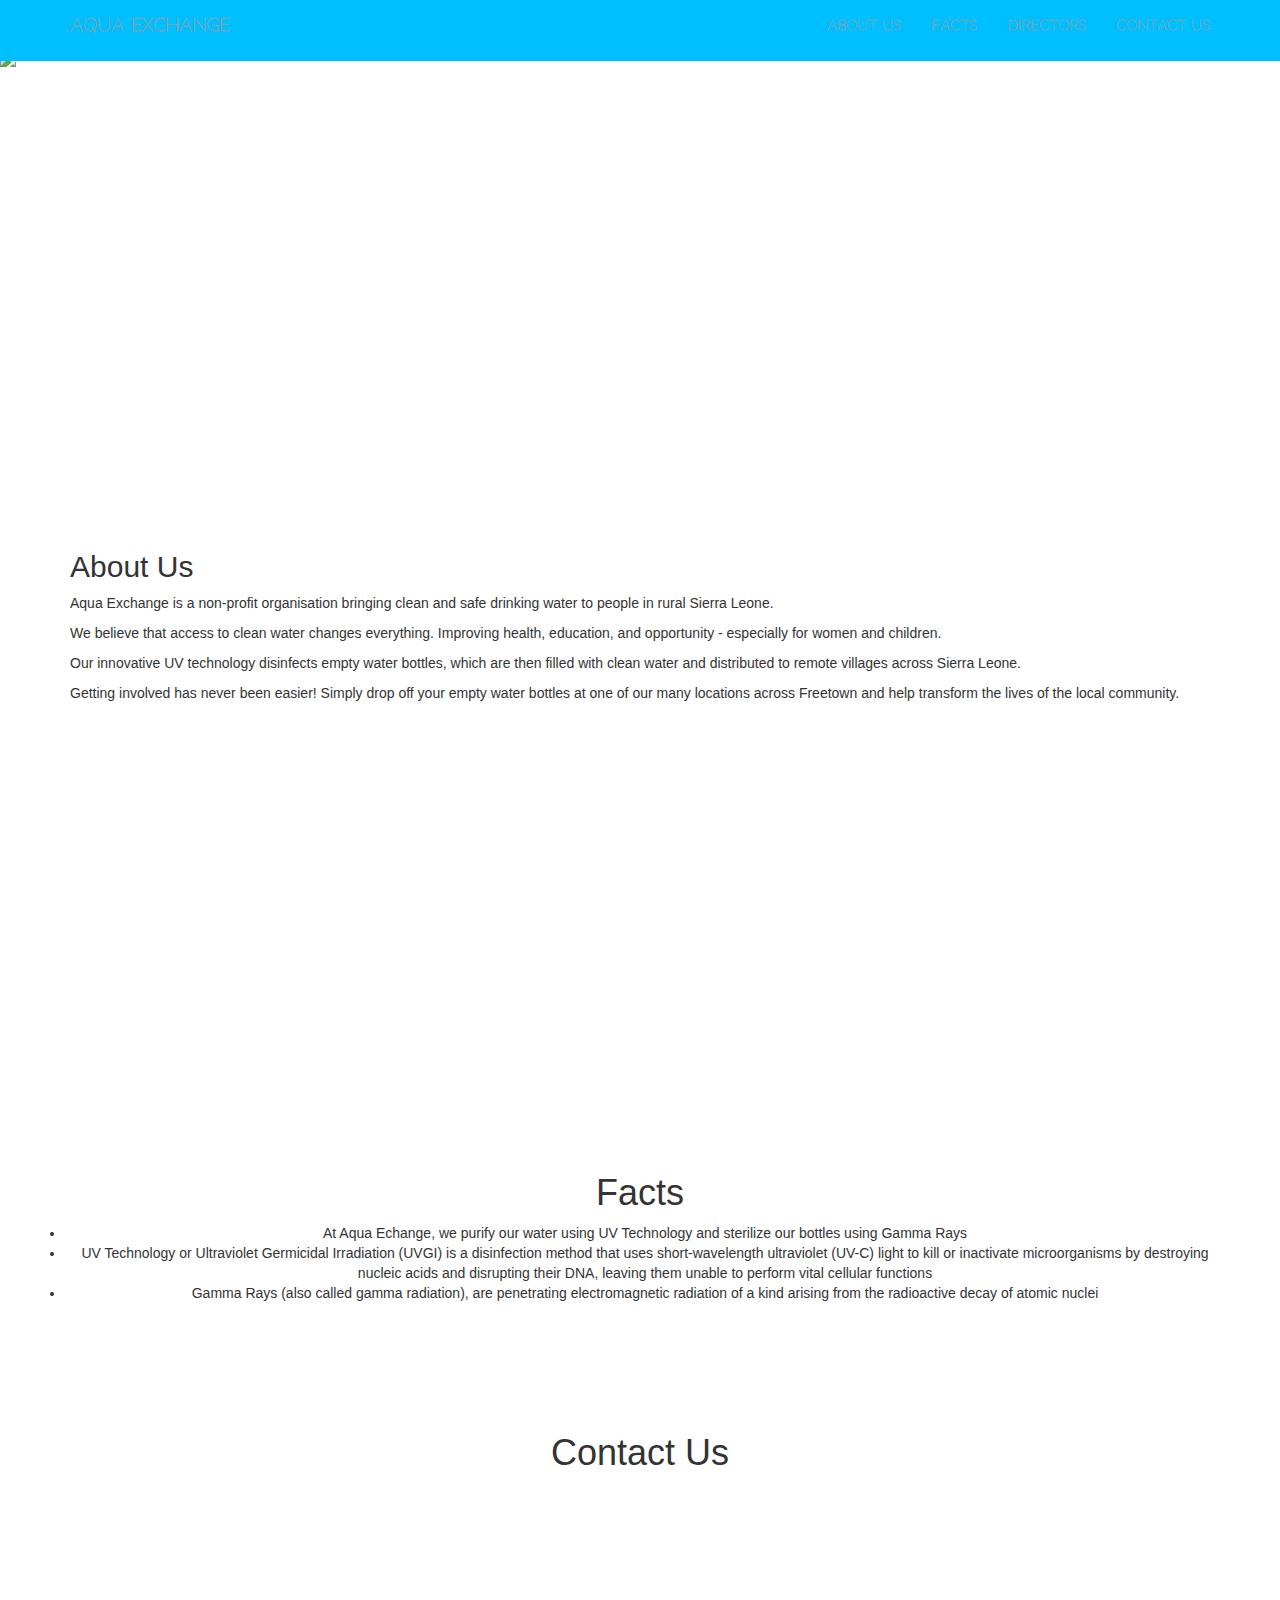
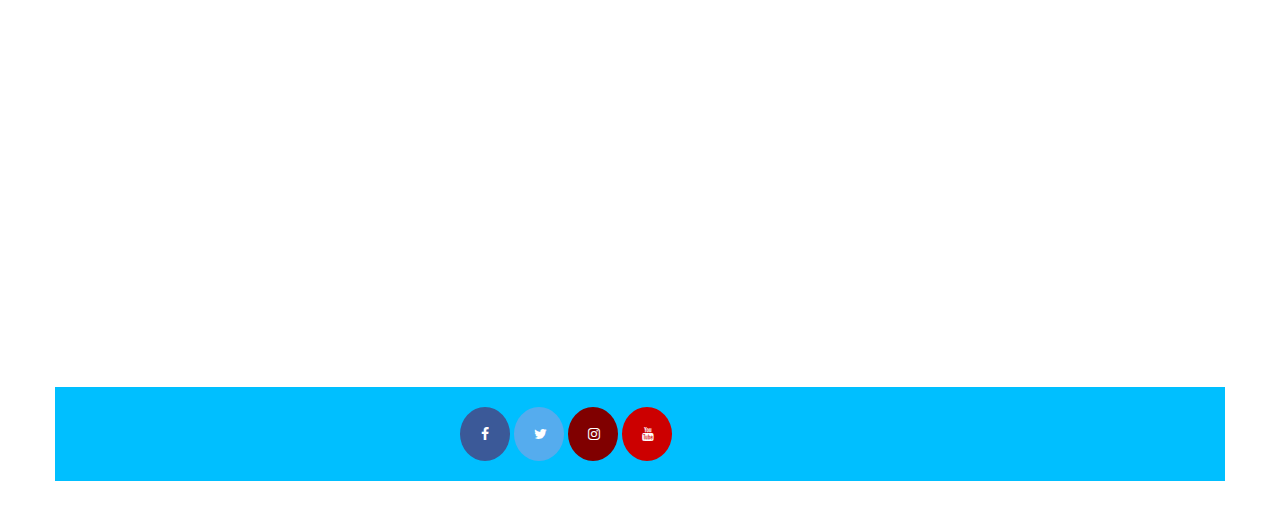
==== practice2.html @ eca1ab63 "Esi Practice 2" ====
<!DOCTYPE html>
<html lang="en">

<head>
	<title>Aqua Exchange</title>
  <meta name="viewport" content="width=device-width, initial-scale=1">
  <script src="jquery-3.2.1.min.js"></script>
  <script src='bootstrap-3.3.7-dist/js/bootstrap.js' type="text/javascript"></script>
	<link href="https://fonts.googleapis.com/css?family=Codystar" rel="stylesheet">
  <link href="https://fonts.googleapis.com/css?family=Cabin" rel="stylesheet">
	<link href='bootstrap-3.3.7-dist/css/bootstrap.css' rel='stylesheet'>
	<link rel="stylesheet" type= "text/css" href="./stylesheets/aqua.css">
  <link rel="stylesheet" href="https://cdnjs.cloudflare.com/ajax/libs/font-awesome/4.7.0/css/font-awesome.min.css">
  <!-- Global site tag (gtag.js) - Google Analytics -->
  <script async src="https://www.googletagmanager.com/gtag/js?id=UA-109915304-1"></script>
  <script>
    window.dataLayer = window.dataLayer || [];
    function gtag(){dataLayer.push(arguments);}
    gtag('js', new Date());

    gtag('config', 'UA-109915304-1');
  </script>
  <title>Aqua Exchange</title>
  <link href="https://fonts.googleapis.com/css?family=Dancing+Script" rel="stylesheet">
</head>	


<body>
  <audio src="Brahim_Fribgane_-_02_-_Amazigh.mp3" autoplay></audio>


	<nav class="navbar navbar-inverse navbar-fixed-top alpha">
      <div class="container" id="navbar-container">
          <div class="navbar-header">
              <button type="button" class="navbar-toggle collapsed" data-toggle="collapse" data-target="#navbar" aria-expanded="false" aria-controls="navbar">
                <span class="sr-only">Toggle navigation</span>
                <span class="icon-bar"></span>
                <span class="icon-bar"></span>
                <span class="icon-bar"></span>
              </button>
              <a class="navbar-brand active" href="#">Aqua Exchange</a>
          </div>
            <div id="navbar" class="collapse navbar-collapse">
              <ul class="nav navbar-nav navbar-right">
                <li><a href="#aboutus">About Us</a></li>
                <li><a href="#facts">Facts</a></li>
                <li><a href="#directors">Directors</a></li>
                <li><a href="#contact">Contact Us</a></li>
              </ul>
            </div>
      </div>
  </nav>


  <div class ='jumbotron'>
   <div class ='container-fluid'>
     <div class='row'>
       <div class="col-md-12">
         <a style ='text-decoration:none;' href='https://www.justgiving.com/wateraid'>
            <div id="carousel-example-generic" class="carousel slide hidden-xs" data-ride="carousel">
                <div class="carousel-inner" role="listbox">
                    <div class="item active slider-size">
                        <picture>
                            <img src="https://media2.fdncms.com/boiseweekly/imager/u/original/3808180/78nj6a0234.jpg" style="max-height: 500px; width: 100%; align-self: center;">
                            <div class="carousel-caption">
                              <h1 id="dot1">Aqua Exchange</h1>
                              <h3 id="tag-line">...because clean water should be accessible to all</h3>
                            </div>
                        </picture>
                    </div>
                    <div class="item slider-size">
                        <picture>
                            <img src="https://bethmwangi.github.io/watotokumi/img/happy2.jpg" style ="max-height: 500px; width:100%;">
                            <div class="carousel-caption">
                              <h1 id="dot">Aqua Exchange</h1>
                            </div>
                        </picture>
                    </div>
                    <div class="item slider-size">
                        <picture>
                            <img src="http://www.lukenyapillarsoftransformation.org/wp-content/uploads/2016/10/African-Children-6-1.jpg" style="max-height: 500px; width: 100%;">
                            <div class="carousel-caption">
                              <h1 id="dot">Aqua Exchange</h1>
                              <!-- <a href="Brahim_Fribgane_-_02_-_Amazigh.mp3">Play music</a> -->
                            </div>
                        </picture>
                    </div>
                </div>
            </div>
          </a>
       </div>
      </div> 
    </div>
  </div>  
    
  <div class ='container' id='aboutus'>
     <div class='row'>
       <div class="col-md-12">
           <h2>About Us</h2>

           <p> Aqua Exchange is a non-profit organisation bringing clean and safe drinking water to people in rural Sierra Leone.</p>

           <p> We believe that access to clean water changes everything. Improving health, education, and opportunity - especially for women and children. </p>

           <p> Our innovative UV technology disinfects empty water bottles, which are then filled with clean water and distributed to remote villages across Sierra Leone. </p>

           <p> Getting involved has never been easier! Simply drop off your empty water bottles at one of our many locations across Freetown and help transform the lives of the local community. </p>

           <div id="googleMap" style="width:100%;height:400px;">

             <script>
              function myMap() {
                var mapCanvas = document.getElementById("googleMap");
                var myCenter = new google.maps.LatLng(8.4675,-13.2340); 
                var myCenter2 = new google.maps.LatLng(8.4750,-13.2450);
                var myCenter3 = new google.maps.LatLng(8.4575,-13.2510); 
                var myCenter4 = new google.maps.LatLng(8.4759,-13.2580);
                var myCenter5 = new google.maps.LatLng(8.4690,-13.2310); 
                var mapOptions = {center: myCenter, zoom: 14};
                var map = new google.maps.Map(mapCanvas,mapOptions);
                var marker = new google.maps.Marker({
                  position: myCenter,
                  animation: google.maps.Animation.BOUNCE
                });
                var marker2 = new google.maps.Marker({
                  position: myCenter2,
                  animation: google.maps.Animation.BOUNCE
                });
                var marker3 = new google.maps.Marker({
                  position: myCenter3,
                  animation: google.maps.Animation.BOUNCE
                }); 
                var marker4 = new google.maps.Marker({
                  position: myCenter4,
                  animation: google.maps.Animation.BOUNCE
                }); 
                var marker5 = new google.maps.Marker({
                  position: myCenter5,
                  animation: google.maps.Animation.BOUNCE
                }); 
                marker.setMap(map);
                marker2.setMap(map);
                marker3.setMap(map);
                marker4.setMap(map);
                marker5.setMap(map);
              }
            </script>

          <script src="https://maps.googleapis.com/maps/api/js?key=AIzaSyBu-916DdpKAjTmJNIgngS6HL_kDIKU0aU&callback=myMap"></script>
        </div>
      </div>
    </div> 
  </div>         

  <!-- <div id = "facts"> -->
    <div class ='container containerfact' id ='facts'>
     <div class='row'>
       <div class="col-md-12">

          <h1 >Facts</h1>
          <ul>
            <li>At Aqua Echange, we purify our water using UV Technology and sterilize our bottles using Gamma Rays</li>
            <li>UV Technology or Ultraviolet Germicidal Irradiation (UVGI) is a disinfection method that uses short-wavelength ultraviolet (UV-C) light to kill or inactivate microorganisms by destroying nucleic acids and disrupting their DNA, leaving them unable to perform vital cellular functions</li>
            <li>Gamma Rays (also called gamma radiation), are penetrating electromagnetic radiation of a kind arising from the radioactive decay of atomic nuclei</li>
          </ul>
        </div> 
      </div>
    </div>
  </div>    
         

  <div class ='container containerfact' id ='contact'>
     <div class='row'>
       <div class="col-md-12">
          <h1>Contact Us</h1>
          <iframe src="https://docs.google.com/forms/d/e/1FAIpQLScdVe5LsfbN2u4PY11IVo4aq0ogl4ioe7lDzMn1euMqr6vlbQ/viewform?embedded=true" width="760" height="500" frameborder="0" marginheight="0" marginwidth="0">Loading...</iframe>
      </div>   
  </div>

  <div class = "containerbuttons">
    <div class ='container'>
      <div class='row'>
        <div class="col-md-4">
        </div>
        <div class="col-md-4">
          <a href="#" class="fa fa-facebook"></a>
          <a href="#" class="fa fa-twitter"></a>
          <a href="#" class="fa fa-instagram"></a>
          <a href="#" class="fa fa-youtube"></a>
        </div>
        <div class="col-md-4">
        </div>  
      </div>
    </div> 
  </div>       

</body>
</html>
---- stylesheets/aqua.css ----
#dot {
	text-align: center;
	padding: 0px 0 80px 0;
	font-size: 90px;
	color: DeepSkyBlue;
	font-family: 'Codystar', cursive;
	font-weight: bold;
	text-shadow: 0 0 4px white, 0 0 4px white, 0 0 4px white, 0 0 4px white, 0 0 4px white, 0 0 4px white, 0 0 4px white, 0 0 4px white, 0 0 4px white, 0 0 4px white, 0 0 4px white, 0 0 4px white, 0 0 4px white, 0 0 4px white, 0 0 4px white, 0 0 4px white, 0 0 4px white, 0 0 4px white, 0 0 4px white, 0 0 4px white;
}

#dot1 {
	text-align: center;
	font-size: 90px;
	color: DeepSkyBlue;
	font-family: 'Codystar', cursive;
	font-weight: bold;
	text-shadow: 0 0 4px white, 0 0 4px white, 0 0 4px white, 0 0 4px white, 0 0 4px white, 0 0 4px white, 0 0 4px white, 0 0 4px white, 0 0 4px white, 0 0 4px white, 0 0 4px white, 0 0 4px white, 0 0 4px white, 0 0 4px white, 0 0 4px white, 0 0 4px white, 0 0 4px white, 0 0 4px white, 0 0 4px white, 0 0 4px white;
}	

#tag-line {
	font-size: 26px;
	padding: 0px 0 90px 0;
	color: DeepSkyBlue;
	font-weight: bold;
	font-style: italic;
	font-family: 'Cabin', sans-serif;

}
.container-fluid{
	margin:0 ;
	padding:0 ! important;

}



.navbar {
	background-color: DeepSkyBlue;
	color: white;
	border-color: DeepSkyBlue;

}

.navbar-inverse .navbar-toggle {
	border-color: white;
}
.navbar-inverse .navbar-nav > .active > a, .navbar-inverse .navbar-nav > .active > a:hover, .navbar-inverse .navbar-nav > .active > a:focus {
	background-color: DeepSkyBlue;
}


.navbar-brand {
	font-family: 'Codystar', cursive;
	font-weight: bold;
	color:white;
}

.alpha li a{
	font-family: 'Codystar', cursive;
	font-weight: bold;
	text-align: right;
}


.bar_prob {
	width: 1000px;
}



.jumbotron {
	max-height:500px;
	min-height:500px;
	width:100%;
	background: url("https://media2.fdncms.com/boiseweekly/imager/u/original/3808180/78nj6a0234.jpg");
	background-position: center;
    background-repeat: no-repeat;
    background-size: cover;
}
ul{
	text-align: center;
	padding: 0px 0px 10px 10px;
}
h1{
	text-align: center;
}
iframe{
	color: deepskyblue;
	align-self: center;
}

.fa {
    padding: 20px;
    /*font-size: 100px;*/
    width: 50px;
    text-align: center;
    text-decoration: none;
    border-radius: 50%;
}

.containerbuttons {
	padding: 20px 0px 20px 0;
	background: DeepSkyBlue;
	align-content: center;
	margin: 0;
}



/* Add a hover effect if you want */
.fa:hover {
    opacity: 0.7;
}

/* Set a specific color for each brand */

/* Facebook */
.fa-facebook {
    background: #3B5998;
    color: white;
}

/* Twitter */
.fa-twitter {
    background: #55ACEE;
    color: white;
}
.fa-youtube {
    background: #cc0000;
    color: white;    
}

.fa-instagram {
    background: #800000;
    color: white;

}

.containerfact {
	padding: 40px 0 50px 0 ;
}
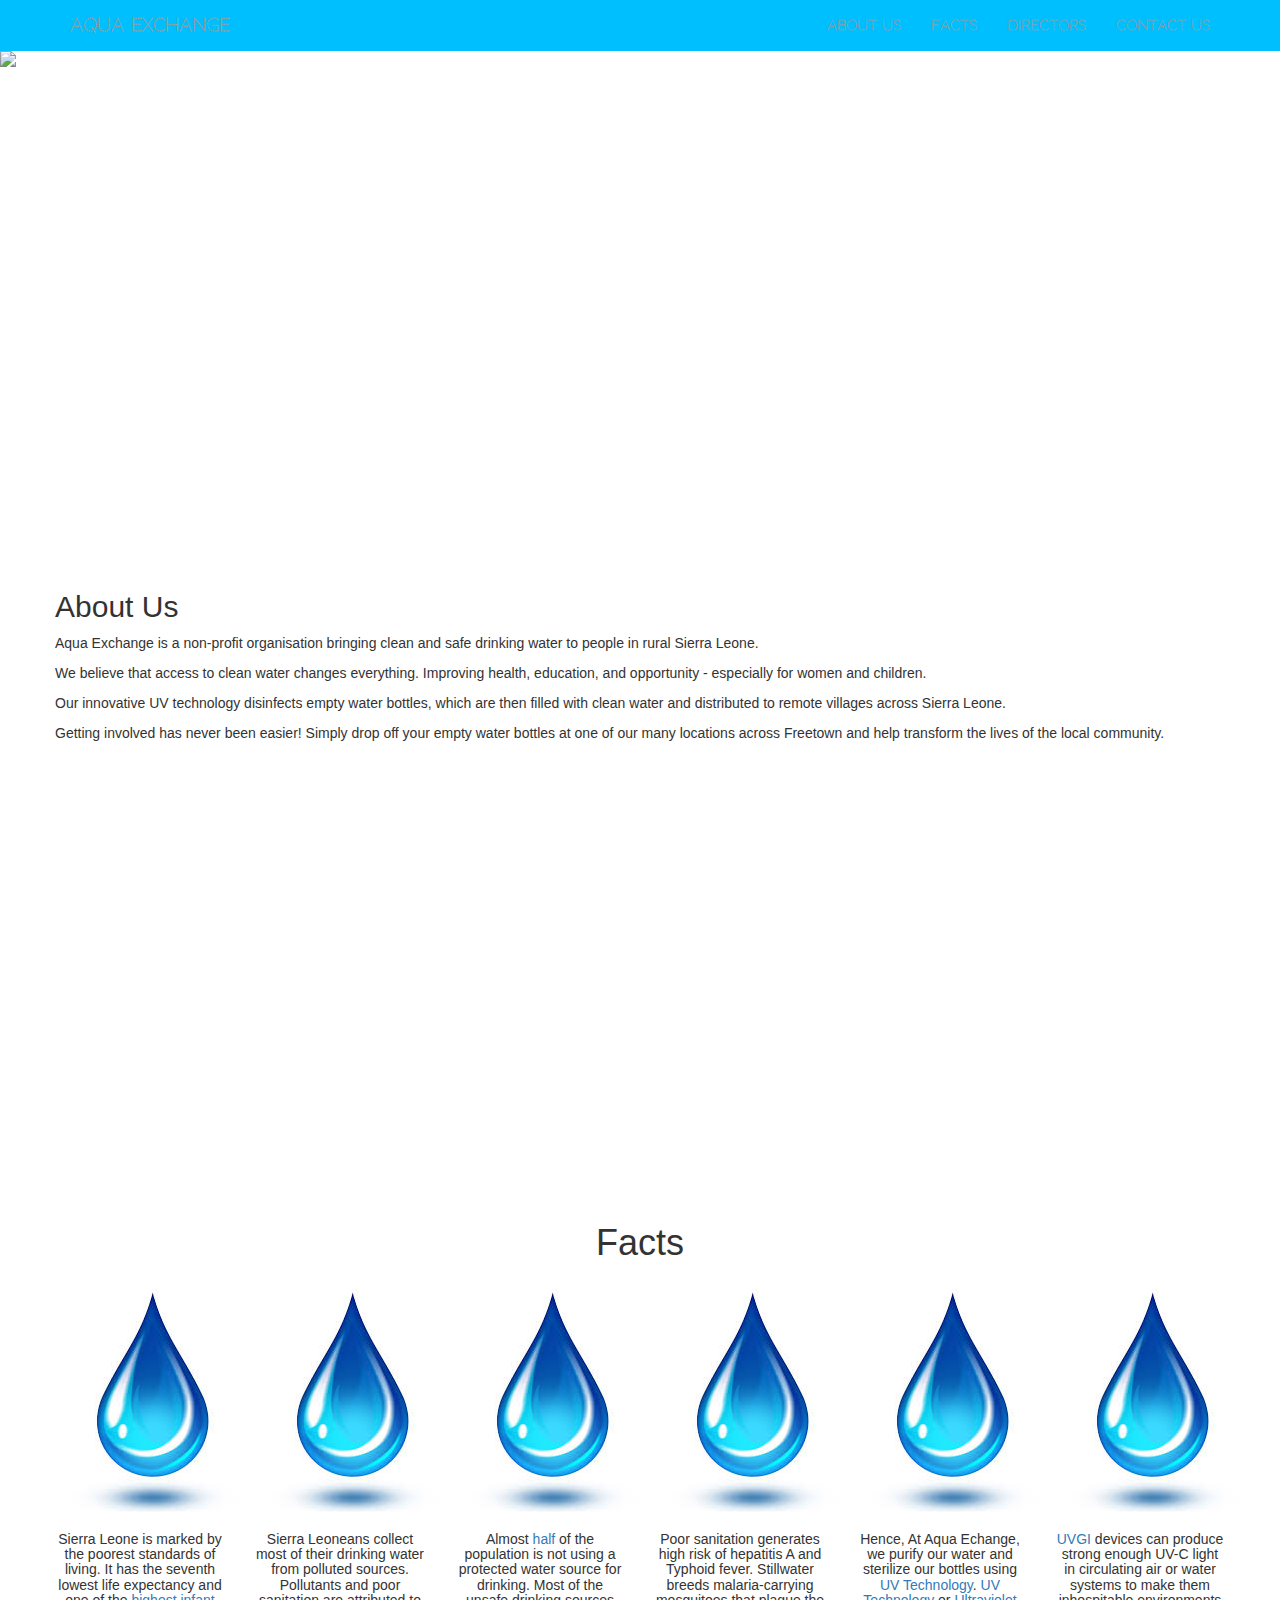
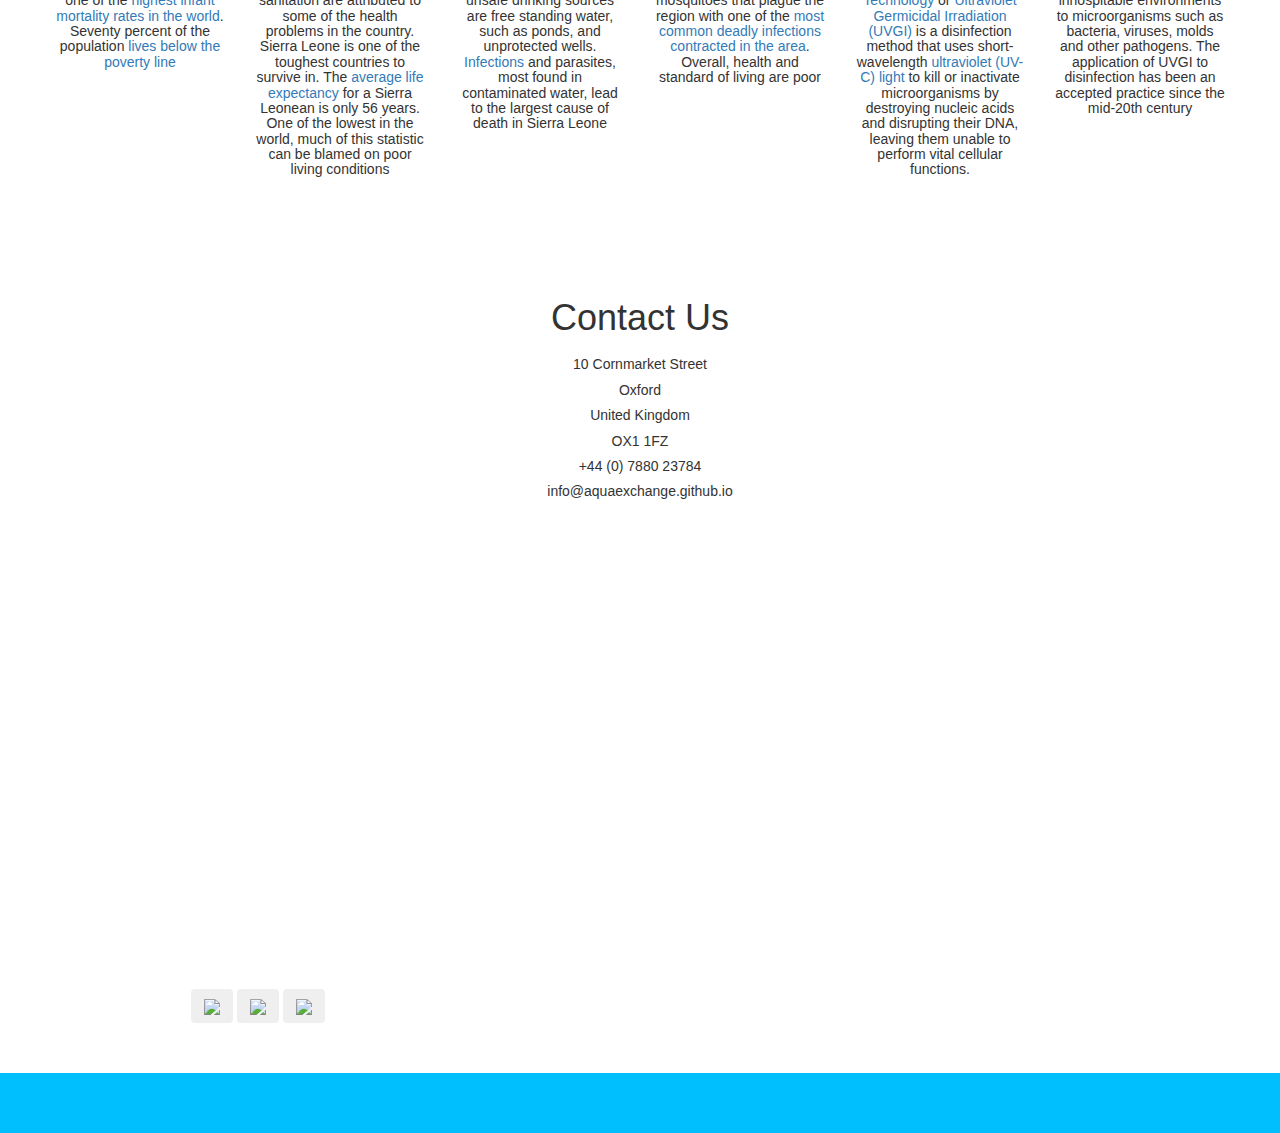
==== commit cb8caba3: "Esi combining attempt" ====
--- a/practice2.html
+++ b/practice2.html
@@ -156,31 +156,65 @@
     <div class ='container containerfact' id ='facts'>
      <div class='row'>
        <div class="col-md-12">
-
-          <h1 >Facts</h1>
-          <ul>
-            <li>At Aqua Echange, we purify our water using UV Technology and sterilize our bottles using Gamma Rays</li>
-            <li>UV Technology or Ultraviolet Germicidal Irradiation (UVGI) is a disinfection method that uses short-wavelength ultraviolet (UV-C) light to kill or inactivate microorganisms by destroying nucleic acids and disrupting their DNA, leaving them unable to perform vital cellular functions</li>
-            <li>Gamma Rays (also called gamma radiation), are penetrating electromagnetic radiation of a kind arising from the radioactive decay of atomic nuclei</li>
-          </ul>
-        </div> 
-      </div>
+        <h1 id="facts">Facts</h1>
+          <div class="divider"></div>
+          <h5>
+            <div class='row'>
+              <div class="text-center">
+                <div class="col-md-2"> <img src= "./Images/WaterDroplet.jpg"> Sierra Leone is marked by the poorest standards of living. It has the seventh lowest life expectancy and one of the <a href="https://www.cia.gov/library/publications/the-world-factbook/rankorder/2091rank.html?countryName=Sierra%20Leone&countryCode=sl&regionCode=af&rank=14#sl">highest infant mortality rates in the world</a>. Seventy percent of the population <a href= "https://www.cia.gov/library/publications/the-world-factbook/fields/2046.html?countryName=Sierra%20Leone&countryCode=sl&regionCode=af&#sl">lives below the poverty line</a></div>
+                <div class="col-md-2"> <img src= "./Images/WaterDroplet.jpg">Sierra Leoneans collect most of their drinking water from polluted sources. Pollutants and poor sanitation are attributed to some of the health problems in the country. Sierra Leone is one of the toughest countries to survive in. The <a href= "https://www.cia.gov/library/publications/the-world-factbook/rankorder/2102rank.html?countryName=Sierra%20Leone&countryCode=sl&regionCode=af&rank=198#sl">average life expectancy</a> for a Sierra Leonean is only 56 years. One of the lowest in the world, much of this statistic can be blamed on poor living conditions</div>
+                <div class="col-md-2"> <img src= "./Images/WaterDroplet.jpg">Almost <a href="https://www.cia.gov/library/publications/the-world-factbook/rankorder/2091rank.html?countryName=Sierra%20Leone&countryCode=sl&regionCode=af&rank=14#sl">half</a> of the population is not using a protected water source for drinking. Most of the unsafe drinking sources are free standing water, such as ponds, and unprotected wells. <a href="https://apps.who.int/infobase/Mortality.aspx?l=&Group1=RBTCntyByRg&DDLCntyByRg=AFR&DDLCntyName=1001&DDLYear=2004&TextBoxImgName=go">Infections</a> and parasites, most found in contaminated water, lead to the largest cause of death in Sierra Leone </div>
+                <div class="col-md-2"> <img src= "./Images/WaterDroplet.jpg">Poor sanitation generates high risk of hepatitis A and Typhoid fever. Stillwater breeds malaria-carrying mosquitoes that plague the region with one of the <a href= "http://www.who.int/whosis/mort/profiles/mort_afro_sle_sierraleone.pdf">most common deadly infections contracted in the area</a>. Overall, health and standard of living are poor </div>
+                <div class="col-md-2"> <img src= "./Images/WaterDroplet.jpg">Hence, At Aqua Echange, we purify our water and sterilize our bottles using <a href= "https://en.wikipedia.org/wiki/Ultraviolet_germicidal_irradiation">UV Technology</a>. <a href= "https://en.wikipedia.org/wiki/Ultraviolet_germicidal_irradiation">UV Technology</a> or <a href= "https://en.wikipedia.org/wiki/Ultraviolet_germicidal_irradiation"> Ultraviolet Germicidal Irradiation (UVGI)</a> is a disinfection method that uses short-wavelength <a href= "https://en.wikipedia.org/wiki/Ultraviolet_germicidal_irradiation"> ultraviolet (UV-C) light</a> to kill or inactivate microorganisms by destroying nucleic acids and disrupting their DNA, leaving them unable to perform vital cellular functions.</div>
+                <div class="col-md-2"> <img src= "./Images/WaterDroplet.jpg"> <a href= "https://en.wikipedia.org/wiki/Ultraviolet_germicidal_irradiation"> UVGI </a> devices can produce strong enough UV-C light in circulating air or water systems to make them inhospitable environments to microorganisms such as bacteria, viruses, molds and other pathogens. The application of UVGI to disinfection has been an accepted practice since the mid-20th century</div>
+              </div>
+            </div>
+          </h5>
+        
+      </div> 
     </div>
-  </div>    
+  </div>
+    
          
 
   <div class ='container containerfact' id ='contact'>
-     <div class='row'>
-       <div class="col-md-12">
-          <h1>Contact Us</h1>
+    <h1 id="contact">Contact Us</h1>
+     <div class='row'>
+       <div class="col-md-12">
+         <div class="text-center">
+            <h5>
+              <p>10 Cornmarket Street</p>
+              <p>Oxford</p>
+              <p>United Kingdom</p>
+              <p>OX1 1FZ</p>
+              <p>+44 (0) 7880 23784</p>
+              <p>info@aquaexchange.github.io</p>
+            </h5>
+            <button type="button" class="btn btn-small"> <a href="https://www.facebook.com"> <img src="./images/facebooklogo.png"> </a> </button>
+            <button type="button" class="btn btn-small"> <a href="https://twitter.com"> <img src="./images/twitterlogo.png"> </a> </button>
+            <button type="button" class="btn btn-small"> <a href="https://instagram.com"> <img src="./images/instagramlogo.jpeg"> </a> </button>
           <iframe src="https://docs.google.com/forms/d/e/1FAIpQLScdVe5LsfbN2u4PY11IVo4aq0ogl4ioe7lDzMn1euMqr6vlbQ/viewform?embedded=true" width="760" height="500" frameborder="0" marginheight="0" marginwidth="0">Loading...</iframe>
-      </div>   
+        </div>
+      </div>
+    </div>       
   </div>
 
-  <div class = "containerbuttons">
+  <div class = "containerbuttonsold">
     <div class ='container'>
       <div class='row'>
-        <div class="col-md-4">
+        <!-- <div class="text-center">
+        <h5>
+          <p>10 Cornmarket Street</p>
+          <p>Oxford</p>
+          <p>United Kingdom</p>
+          <p>OX1 1FZ</p>
+          <p>+44 (0) 7880 23784</p>
+          <p>info@aquaexchange.github.io</p>
+        </h5>
+        <button type="button" class="btn btn-small"> <a href="https://www.facebook.com"> <img src="./images/facebooklogo.png"> </a> </button>
+        <button type="button" class="btn btn-small"> <a href="https://twitter.com"> <img src="./images/twitterlogo.png"> </a> </button>
+        <button type="button" class="btn btn-small"> <a href="https://instagram.com"> <img src="./images/instagramlogo.jpeg"> </a> </button> -->
+        <!-- <div class="col-md-4">
         </div>
         <div class="col-md-4">
           <a href="#" class="fa fa-facebook"></a>
@@ -188,7 +222,7 @@
           <a href="#" class="fa fa-instagram"></a>
           <a href="#" class="fa fa-youtube"></a>
         </div>
-        <div class="col-md-4">
+        <div class="col-md-4"> -->
         </div>  
       </div>
     </div> 
--- a/stylesheets/aqua.css
+++ b/stylesheets/aqua.css
@@ -79,12 +79,10 @@
     background-repeat: no-repeat;
     background-size: cover;
 }
-ul{
-	text-align: center;
-	padding: 0px 0px 10px 10px;
-}
+
 h1{
 	text-align: center;
+
 }
 iframe{
 	color: deepskyblue;
@@ -100,8 +98,8 @@
     border-radius: 50%;
 }
 
-.containerbuttons {
-	padding: 20px 0px 20px 0;
+.containerbuttonsold {
+	padding: 30px 0px 30px 0;
 	background: DeepSkyBlue;
 	align-content: center;
 	margin: 0;
@@ -110,20 +108,20 @@
 
 
 /* Add a hover effect if you want */
-.fa:hover {
+.btn:hover {
     opacity: 0.7;
 }
 
 /* Set a specific color for each brand */
 
 /* Facebook */
-.fa-facebook {
+/*.fa-facebook {
     background: #3B5998;
     color: white;
-}
+}*/
 
 /* Twitter */
-.fa-twitter {
+/*.fa-twitter {
     background: #55ACEE;
     color: white;
 }
@@ -136,9 +134,12 @@
     background: #800000;
     color: white;
 
-}
+}*/
 
 .containerfact {
 	padding: 40px 0 50px 0 ;
 }
 
+#aboutus {
+	padding: 40px 0 10px 0 ;
+}
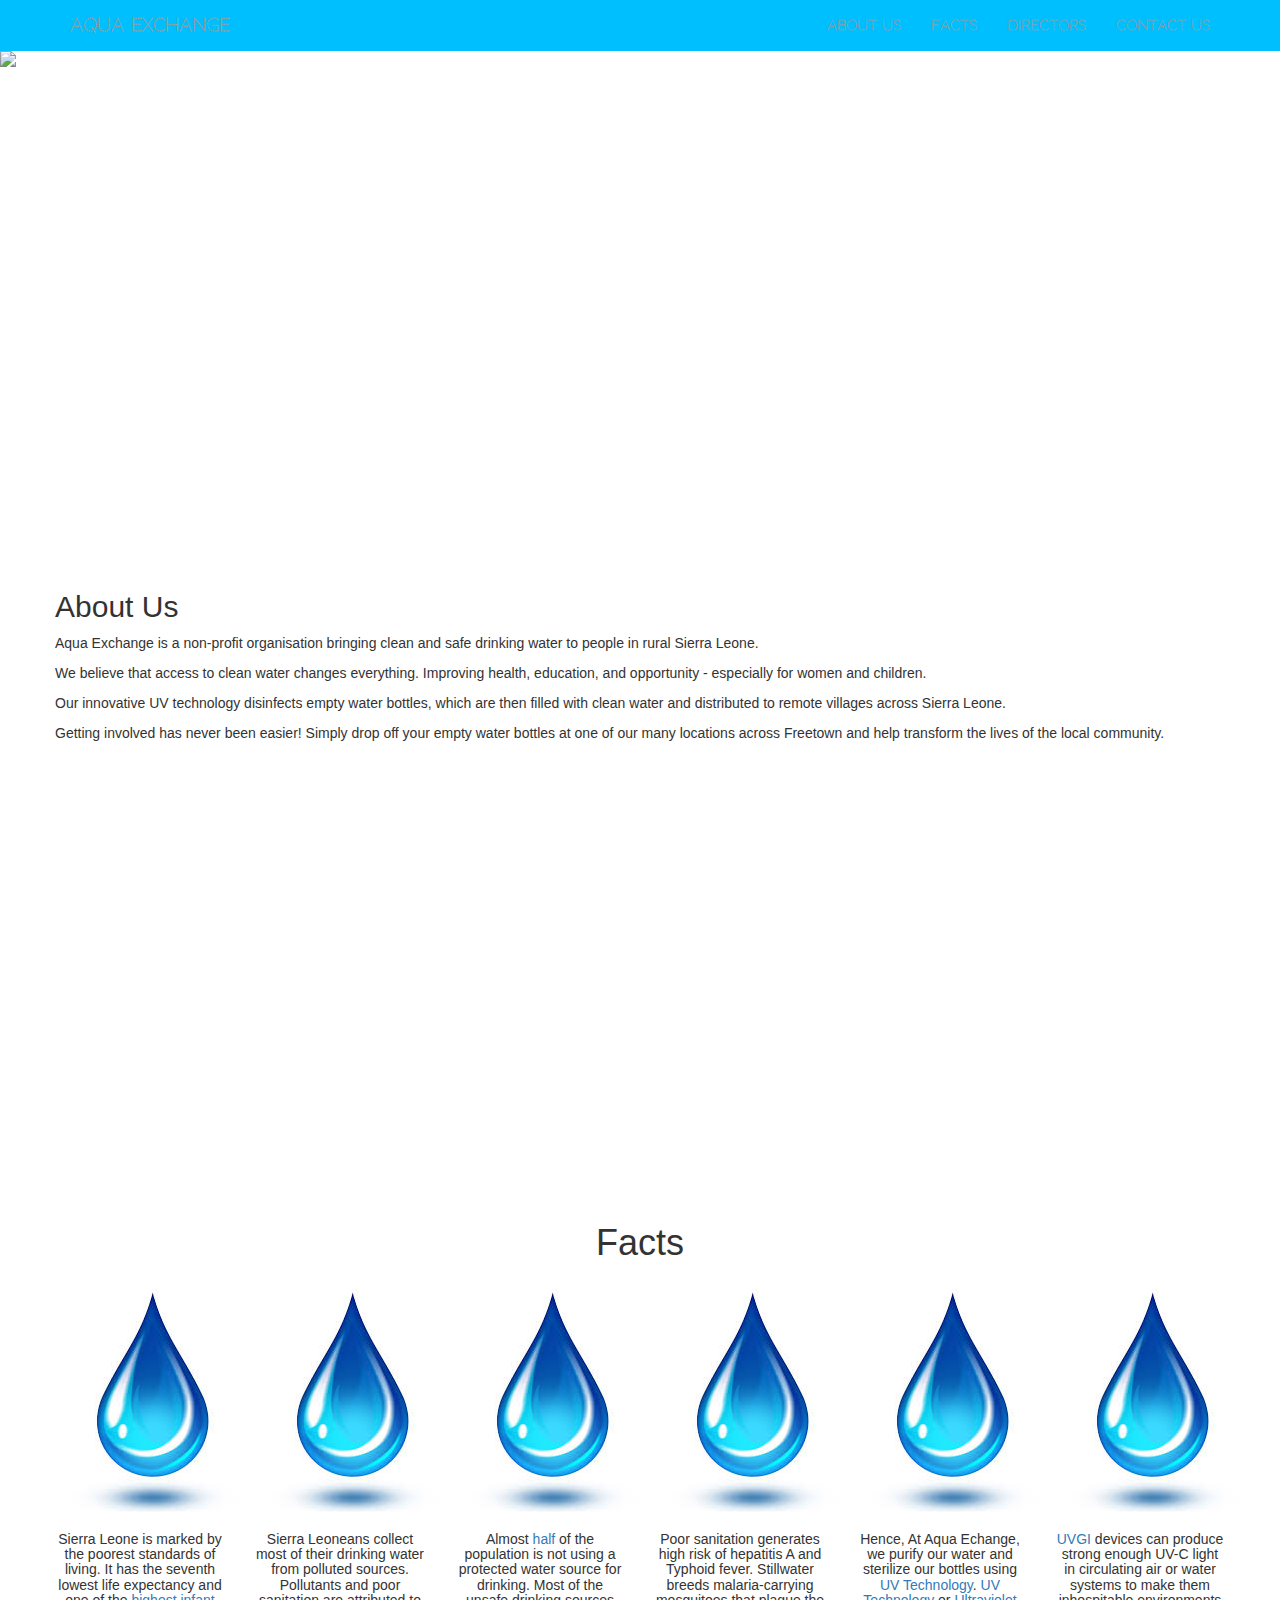
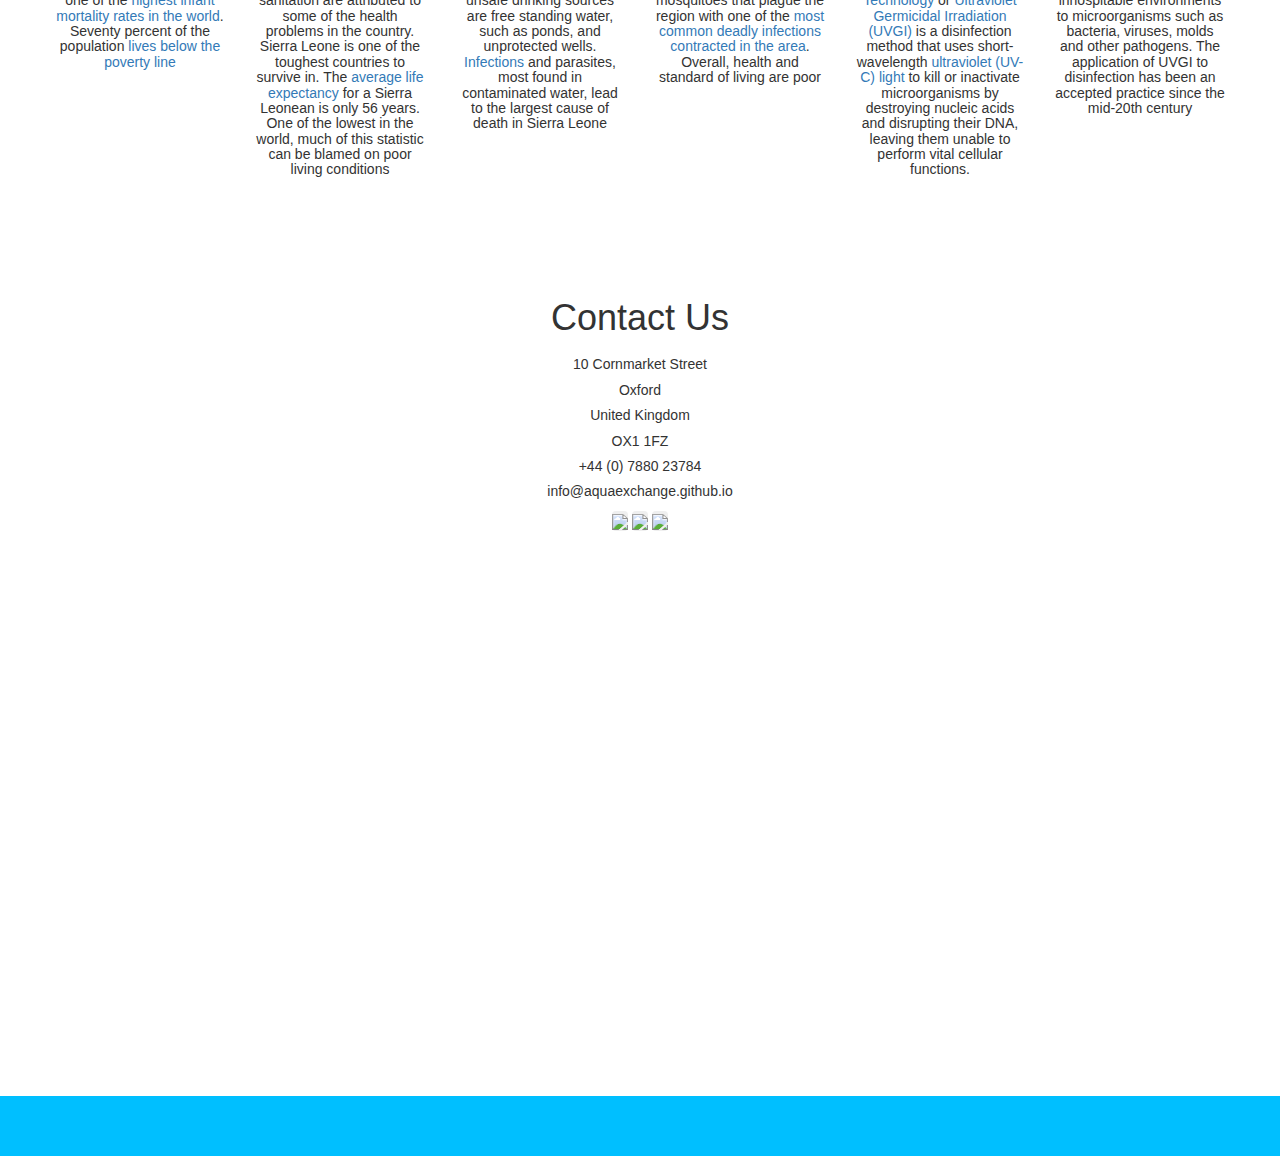
==== commit c8c4393e: "made contact us buttons smaller" ====
--- a/practice2.html
+++ b/practice2.html
@@ -190,9 +190,11 @@
               <p>+44 (0) 7880 23784</p>
               <p>info@aquaexchange.github.io</p>
             </h5>
-            <button type="button" class="btn btn-small"> <a href="https://www.facebook.com"> <img src="./images/facebooklogo.png"> </a> </button>
-            <button type="button" class="btn btn-small"> <a href="https://twitter.com"> <img src="./images/twitterlogo.png"> </a> </button>
-            <button type="button" class="btn btn-small"> <a href="https://instagram.com"> <img src="./images/instagramlogo.jpeg"> </a> </button>
+            <button type="button" class="btn btn-small"> <a href="https://www.facebook.com"> <img src="./images/facebooklogo.png" style="max-height: 45px; max-width: 45px;"> </a> </button>
+            <button type="button" class="btn btn-small"> <a href="https://twitter.com"> <img src="./images/twitterlogo.png" style="max-height: 45px; max-width: 45px;"> </a> </button>
+            <button type="button" class="btn btn-small"> <a href="https://instagram.com"> <img src="./images/instagramlogo.jpeg" style="max-height: 45px; max-width: 45px;"> </a> </button>
+            <p>
+            </p>
           <iframe src="https://docs.google.com/forms/d/e/1FAIpQLScdVe5LsfbN2u4PY11IVo4aq0ogl4ioe7lDzMn1euMqr6vlbQ/viewform?embedded=true" width="760" height="500" frameborder="0" marginheight="0" marginwidth="0">Loading...</iframe>
         </div>
       </div>
--- a/stylesheets/aqua.css
+++ b/stylesheets/aqua.css
@@ -112,6 +112,11 @@
     opacity: 0.7;
 }
 
+.btn {
+	padding: 0px 0px;
+	border: 0;
+}
+
 /* Set a specific color for each brand */
 
 /* Facebook */
